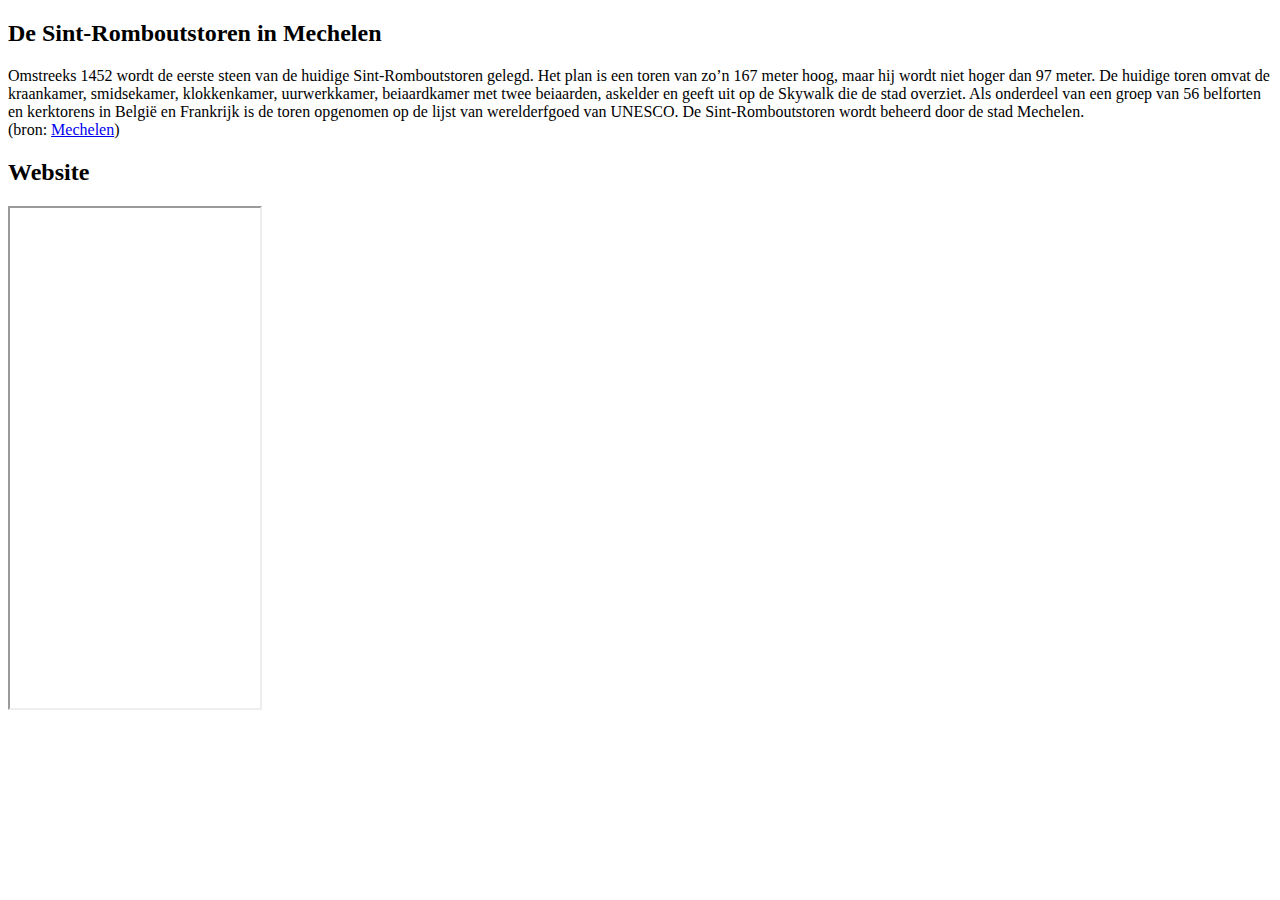
==== index.html @ 99538fee "Add files via upload" ====
<!DOCTYPE html>
<html>
    <head>
        <meta charset="utf-8">
        <title>De Sint-Romboutstoren</title>
    </head>
    <body>
        <h2>De Sint-Romboutstoren in Mechelen</h2>
        <p>Omstreeks 1452 wordt de eerste steen van de huidige Sint-Romboutstoren gelegd. Het plan is een toren van zo’n 167 meter hoog, maar hij wordt niet hoger dan  97 meter. De huidige toren omvat de kraankamer, smidsekamer, klokkenkamer, uurwerkkamer, beiaardkamer met twee beiaarden, askelder en geeft uit op de Skywalk die de stad overziet. Als onderdeel van een groep van 56 belforten en kerktorens in België en Frankrijk is de toren opgenomen op de lijst van werelderfgoed van UNESCO.
            De Sint-Romboutstoren wordt beheerd door de stad Mechelen. <br> (bron: <a href="https://www.mechelen.be/sint-romboutskathedraal#:~:text=Sint%2DRomboutstoren&text=Het%20plan%20is%20een%20toren,Skywalk%20die%20de%20stad%20overziet">Mechelen</a>)</p>
        <h2>Website</h2>
            <iframe src="https://via.placeholder.com/250x500" width="250" height="500"></iframe>
        </body>
</html>
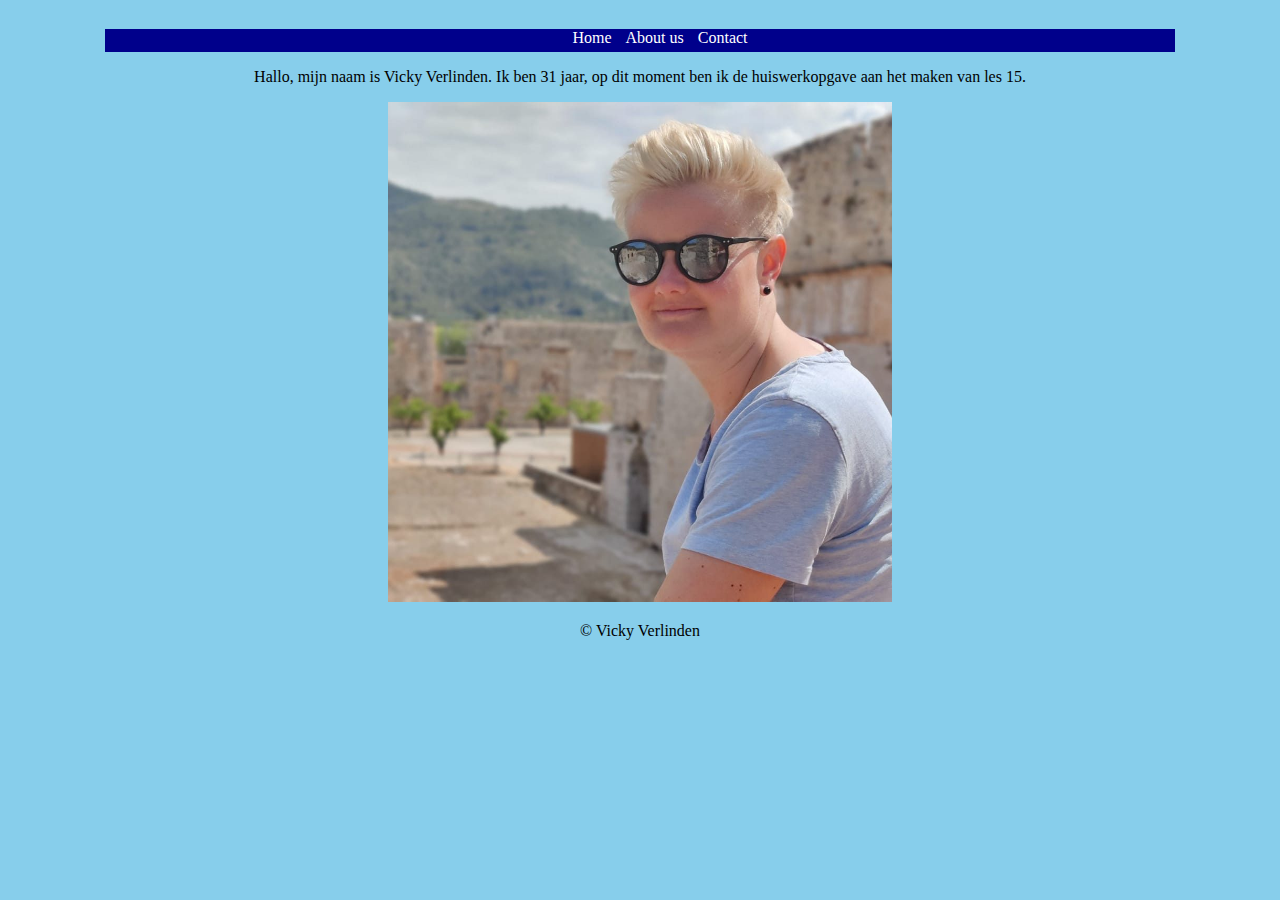
==== commit 79308b1e: "Add files via upload" ====
--- a/index.html
+++ b/index.html
@@ -1,14 +1,21 @@
 <!DOCTYPE html>
 <html>
     <head>
-        <meta charset="utf-8">
-        <title>De Sint-Romboutstoren</title>
+        <title>Index</title>
+        <link rel="stylesheet" type="text/CSS" href="index.css"/>
     </head>
     <body>
-        <h2>De Sint-Romboutstoren in Mechelen</h2>
-        <p>Omstreeks 1452 wordt de eerste steen van de huidige Sint-Romboutstoren gelegd. Het plan is een toren van zo’n 167 meter hoog, maar hij wordt niet hoger dan  97 meter. De huidige toren omvat de kraankamer, smidsekamer, klokkenkamer, uurwerkkamer, beiaardkamer met twee beiaarden, askelder en geeft uit op de Skywalk die de stad overziet. Als onderdeel van een groep van 56 belforten en kerktorens in België en Frankrijk is de toren opgenomen op de lijst van werelderfgoed van UNESCO.
-            De Sint-Romboutstoren wordt beheerd door de stad Mechelen. <br> (bron: <a href="https://www.mechelen.be/sint-romboutskathedraal#:~:text=Sint%2DRomboutstoren&text=Het%20plan%20is%20een%20toren,Skywalk%20die%20de%20stad%20overziet">Mechelen</a>)</p>
-        <h2>Website</h2>
-            <iframe src="https://via.placeholder.com/250x500" width="250" height="500"></iframe>
-        </body>
+        <header>
+            <ul>
+                <li><a href="#">Home</a></li>
+                <li><a href="#">About us</a></li>
+                <li><a href="#">Contact</a></li>
+            </ul>
+        </header>
+        <p> Hallo, mijn naam is Vicky Verlinden. Ik ben 31 jaar, op dit moment ben ik de huiswerkopgave aan het maken van les 15.</p>
+        <img src="Vicky.jpg" height="500">
+        <footer>
+            <p>© Vicky Verlinden</p>
+        </footer>
+    </body>
 </html>--- a/index.css
+++ b/index.css
@@ -0,0 +1,49 @@
+body{
+    background-color: skyblue;
+    min-height: 300px;
+    padding: 5px;
+    text-align: center;
+    margin-left: 100px;
+    margin-right: 100px;
+}
+header{
+    background-color: darkblue;
+    min-height: 23px;
+}
+ul a{
+    color: white;
+    text-decoration: none;
+}
+li{
+    display: inline;
+    height: 80px;
+    width: 50px;
+    padding: 5px;
+}
+li:hover{
+    background-color: lightskyblue;
+    border-style: none;
+}
+table{
+    border-collapse: collapse;
+    width: 1000px;
+    text-align: center;
+    margin-left: 100px;
+    margin-right: 100px;
+}
+td, th{
+    padding: 10px;
+}
+input[type="text"], input[type="email"], textarea, button{
+    display: block;
+    margin: 20px;
+    width: 300px;
+    margin-left: 500px;
+}
+textarea{
+    height: 200px;
+}
+button:active{
+    background-color: green;
+    color: white;
+}